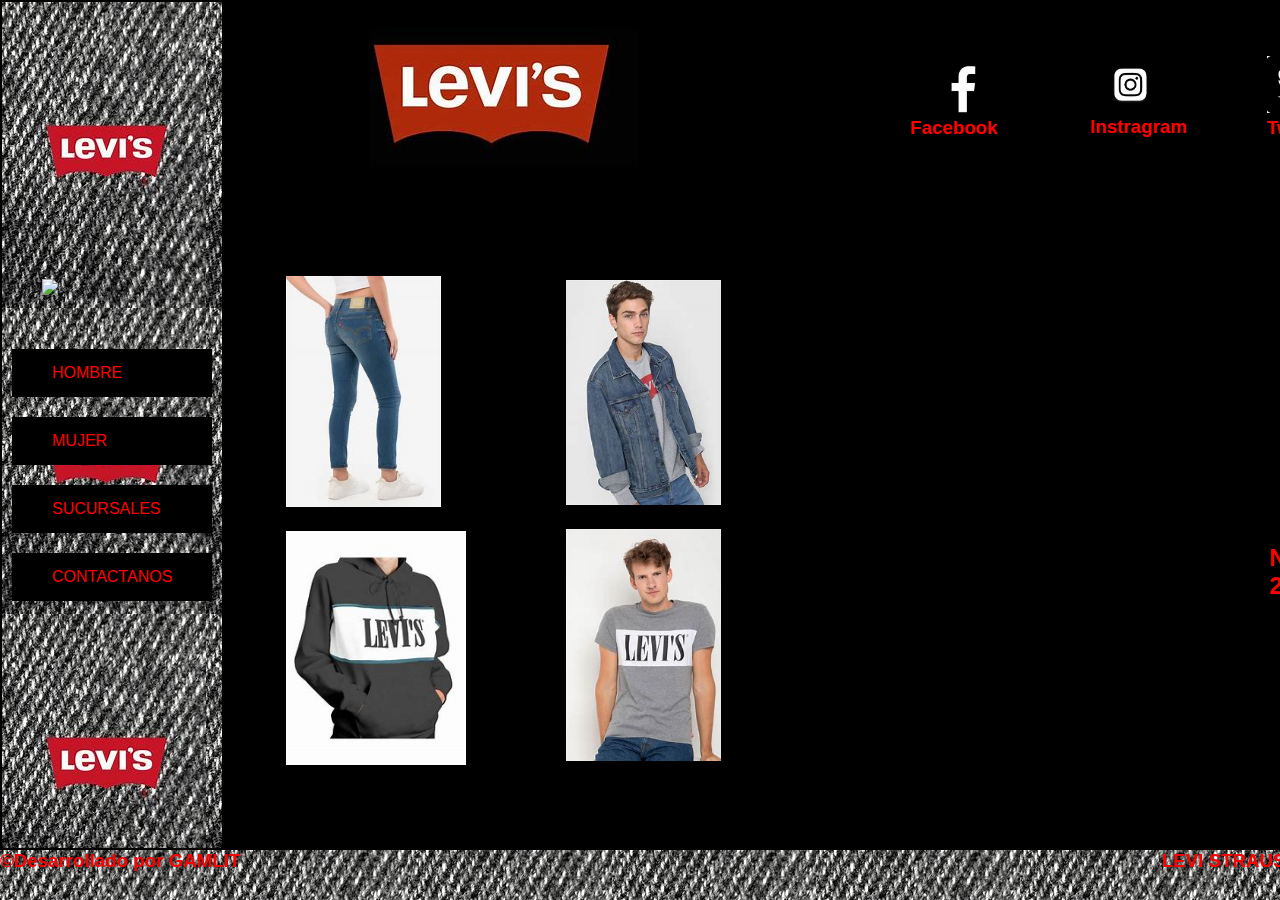
==== index.html @ 4fe2e685 "Primer Commit" ====
<!DOCTYPE html>
<html>
    <head>
        <title>LEVIS</title>
        <link rel="stylesheet" href="estilos.css">
        <link rel="shortcut icon" href="favicon/favicon.ico" type="image/x-icon">
        <link rel="icon" href="favicon/favicon.ico" type="image/x-icon">   
        <meta name="viewport" content="width=device-width,inital-scale=1.0"/>
    </head>
    <body id="grid-area">
        <header class="borde">
            <img src="img/logoFondoNegro.jpg">
        </header>
        <section id="redes" class="borde">
            <article>
                <a href="https://www.facebook.com/Levis.Argentina/?brand_redir=95181800661"><img src="img/logoFbNegro.jpg"alt="logo-fb" width="100px">
                <h3>Facebook</h3>
            </article>
            <article>  
                <a href="https://www.instagram.com/levis/"></a><img src="img/logoIgNegro.jpg" alt="logo-tw" width="80px">
                <h3>Instragram</h3>
            </article>
            <article>
                <a href="https://twitter.com/LEVIS"></a><img src="img/logoTwNegro.jpg"   alt="logo-ig" width="55px">
                <h3>Twitter</h3>
            </article>
      
        </section>
       
        <nav class="borde">
            <article>
                <img src=" alt="">
            </article>
                <span><a href="hombres.html">HOMBRE</a></span>
                <span><a href="mujeres.html">MUJER</a></span>
                 <span><a href="sucursales.html">SUCURSALES</a></span>
                <span><a href="contactanos.html">CONTACTANOS</a></span>
        </nav>
        <section id="productos" class="borde">
            <article>
                <img src="img/jeans-levis.jfif" width="175px" alt="jean-levis" class="oferta">
                <img src="img/buzo-levis.jfif"  width="200px" alt="buzo-levis" class="oferta">
            </article>
            <article>
                <img src="img/campera-levis.jfif" width="175px" alt="campera-levis" class="oferta">
                <img src="img/remera-levis.jfif" width="175px" alt="remera-levis" class="oferta">   
            </article>
        </section>
        <section id="video">
            <iframe width="560" height="315" src="https://www.youtube.com/embed/33de0QiN-cE" title="YouTube video player" frameborder="0" allow="accelerometer; autoplay; clipboard-write; encrypted-media; gyroscope; picture-in-picture" allowfullscreen class="videoo"></iframe>
            <h2>NEW CAMPAIN 22'</h2>
        </section>

    </body>      
    <footer>
    <h3>©Desarrollado por GAMLIT</h3>
    <h3 class="pie">LEVI STRAUSS & CO.</h3>
    </footer>
</html>
---- estilos.css ----
@media (max-width:480px){
    #grid-area{
        display: grid;
        grid-template-areas: 
        "encabezado"
        "menu"
        "productos"
        "pie"
        ;
        grid-template-columns: 100%;
        grid-template-rows:  1fr;
        grid-column-gap:10px;
        grid-row-gap: 0px;
    }
    body{
        width: 100%;
        height: 100vh;
        background-color: rgb(0, 0, 0);
    }
    header{
        grid-area: encabezado;
        background-color: black;
        display: flex;
        flex-flow: row wrap;
        justify-content: center;
        align-content: center;
        
       
    }
    nav{
        grid-area: menu;
        background-image:url("img/fondoLevis.jpg");
        display: flex;
        flex-flow: column nowrap;
        justify-content: center;    
        margin: 0;
    }
    #productos{
        grid-area: productos; 
        background-color:black;
        display: flex;
        flex-flow: row nowrap;
        justify-items: center;
        align-items: center;
    }  
    #video{
        grid-area: video;
        background-color: rgb(0, 0, 0);
        display: flex;
        flex-flow: row nowrap;
        justify-items: center;
        align-items: center;
        display: none;
    
    }
    footer{
        grid-area: pie;
        background-color:black;
        display: flex;
        flex-flow: row ;
        background-image: url("img/fondoLevis.jpg");
        margin: 0;
    
    }
    .borde{
        border: 2px solid black;
    }
    
    #redes{
        grid-area: redes;
        background-color: black;
        display: none;
        flex-flow: row;
        justify-content: center;
        align-items: center;
       }
    span{
        background-color:black;
        margin: 10px;
        padding: 15px 40px;
        color:red;
      
    }
    h3{
        color: red;
    }
    article{
        margin: 0;padding:40px
    }
    span:hover{
         border-left: solid 10px red;
    
    }
    img:hover{
        border-left: solid 5px white;
    }
    
    a{
        text-decoration: none;
        color:rgb(255, 0, 0);
    }
    h2{
        color:red;
        text-decoration: none;
        display: flex;
        flex-direction: column;
        justify-content: center;
        align-items: center;
        padding-top: 100px;
    }
    .oferta{
        margin: 0px;padding: 0px; border: 0px;
    }
    .videoo{
        margin: 0;padding-top: 50px;
        background-color: black;
    }
    .pie{
        margin: 0;padding-left: 72vw;
    }
    .displayoff{
        display: none;
    }

}
@media (min-width:481px) and (max-width:1023px){
    #grid-area{
        display: grid;
        grid-template-areas: 
        "menu header"
        "menu productos"
        "menu video"
        "pie pie"
        ;
        grid-template-columns: 50% 50%;
        grid-template-rows: 0.75fr 1fr;
        grid-column-gap:10px;
        grid-row-gap: 0px;
    }
    *{
        margin: 0;padding: 0;
        box-sizing: border-box;
        font-family: 'Franklin Gothic Medium', 'Arial Narrow', Arial, sans-serif;
    }
    body{
        width: 100%;
        height: 100vh;
        background-color: rgb(0, 0, 0);
    }
    header{
        grid-area: header;
        background-color: black;
        display: flex;
        flex-flow: row wrap;
        justify-content: center;
        align-content: center;
        
       
    }
    nav{
        grid-area: menu;
        background-image:url("img/fondoLevis.jpg");
        display: flex;
        flex-flow: column nowrap;
        justify-content: center;    
        margin: 0;
    }
    #productos{
        grid-area: productos; 
        background-color:black;
        display: flex;
        flex-flow: row nowrap;
        justify-items: center;
        align-items: center;
    }  
    #video{
        grid-area: video;
        background-color: rgb(0, 0, 0);
        display: flex;
        flex-flow: row nowrap;
        justify-items: center;
        align-items: center;
    }
    footer{
        grid-area: pie;
        background-color:black;
        display: flex;
        flex-flow: row ;
        background-image: url("img/fondoLevis.jpg");
        margin: 0;
    
    }
    .borde{
        border: 2px solid black;
    }
    
    #redes{
        grid-area: redes;
        background-color: black;
        display: flex;
        flex-flow: row;
        justify-content: center;
        align-items: center;
       }
    span{
        background-color:black;
        margin: 10px;
        padding: 15px 40px;
        color:red;
      
    }
    h3{
        color: red;
    }
    article{
        margin: 0;padding:40px
    }
    span:hover{
         border-left: solid 10px red;
    
    }
    img:hover{
        border-left: solid 5px white;
    }
    
    a{
        text-decoration: none;
        color:rgb(255, 0, 0);
    }
    h2{
        color:red;
        text-decoration: none;
        display: flex;
        flex-direction: column;
        justify-content: center;
        align-items: center;
        padding-top: 100px;
    }
    .oferta{
        margin: 0;padding: 10px; border: 10px;
    }
    .videoo{
        margin: 0;padding-top: 50px;
        background-color: black;
    }
    .pie{
        margin: 0;padding-left: 72vw;
    }
    }
    @media (min-width:1024px){
        #grid-area{
            display: grid;
            grid-template-areas: 
            "menu header redes"
            "menu productos video"
            "menu productos video"
            "pie pie pie"
            ;
            grid-template-columns: 20% 55%
            grid-template-rows: 1fr 2.5fr 2.5fr 0.5fr;
            grid-column-gap:10px;
            grid-row-gap: 0px;
           
        }
        *{
            margin: 0;padding: 0;
            box-sizing: border-box;
            font-family: 'Franklin Gothic Medium', 'Arial Narrow', Arial, sans-serif;
        }
        body{
            width: 100%;
            height: 100vh;
            background-color: rgb(0, 0, 0);
        }
        header{
            grid-area: header;
            background-color: black;
            display: flex;
            flex-flow: row wrap;
            justify-content: center;
            align-content: center;

        }
        nav{
            grid-area: menu;
            background-image:url("img/fondoLevis.jpg");
            display: flex;
            flex-flow: column nowrap;
            justify-content: center;    
            margin: 0;
        }
        #productos{
            grid-area: productos; 
            background-color:black;
            display: flex;
            flex-flow: row nowrap;
            justify-items: center;
            align-items: center;
        }  
        #video{
            grid-area: video;
            background-color: rgb(0, 0, 0);
            display: flex;
            flex-flow: row nowrap;
            justify-items: center;
            align-items: center;
        }
        footer{
            grid-area: pie;
            background-color:black;
            display: flex;
            flex-flow: row ;
            background-image: url("img/fondoLevis.jpg");
            margin: 0;
        
        }
        .borde{
            border: 2px solid black;
        }
        
        #redes{
            grid-area: redes;
            background-color: black;
            display: flex;
            flex-flow: row;
            justify-content: center;
            align-items: center;
           }
        span{
            background-color:black;
            margin: 10px;
            padding: 15px 40px;
            color:red;
          
        }
        h3{
            color: red;
        }
        article{
            margin: 0;padding:40px
        }
        span:hover{
             border-left: solid 10px red;
        
        }
        img:hover{
            border-left: solid 5px white;
        }
        
        a{
            text-decoration: none;
            color:rgb(255, 0, 0);
        }
        h2{
            color:red;
            text-decoration: none;
            display: flex;
            flex-direction: column;
            justify-content: center;
            align-items: center;
            padding-top: 100px;
        }
        .oferta{
            margin: 0;padding: 10px; border: 10px;
        }
        .videoo{
            margin: 0;padding-top: 50px;
        }
        .pie{
            margin: 0;padding-left: 72vw;
        }
    }
}
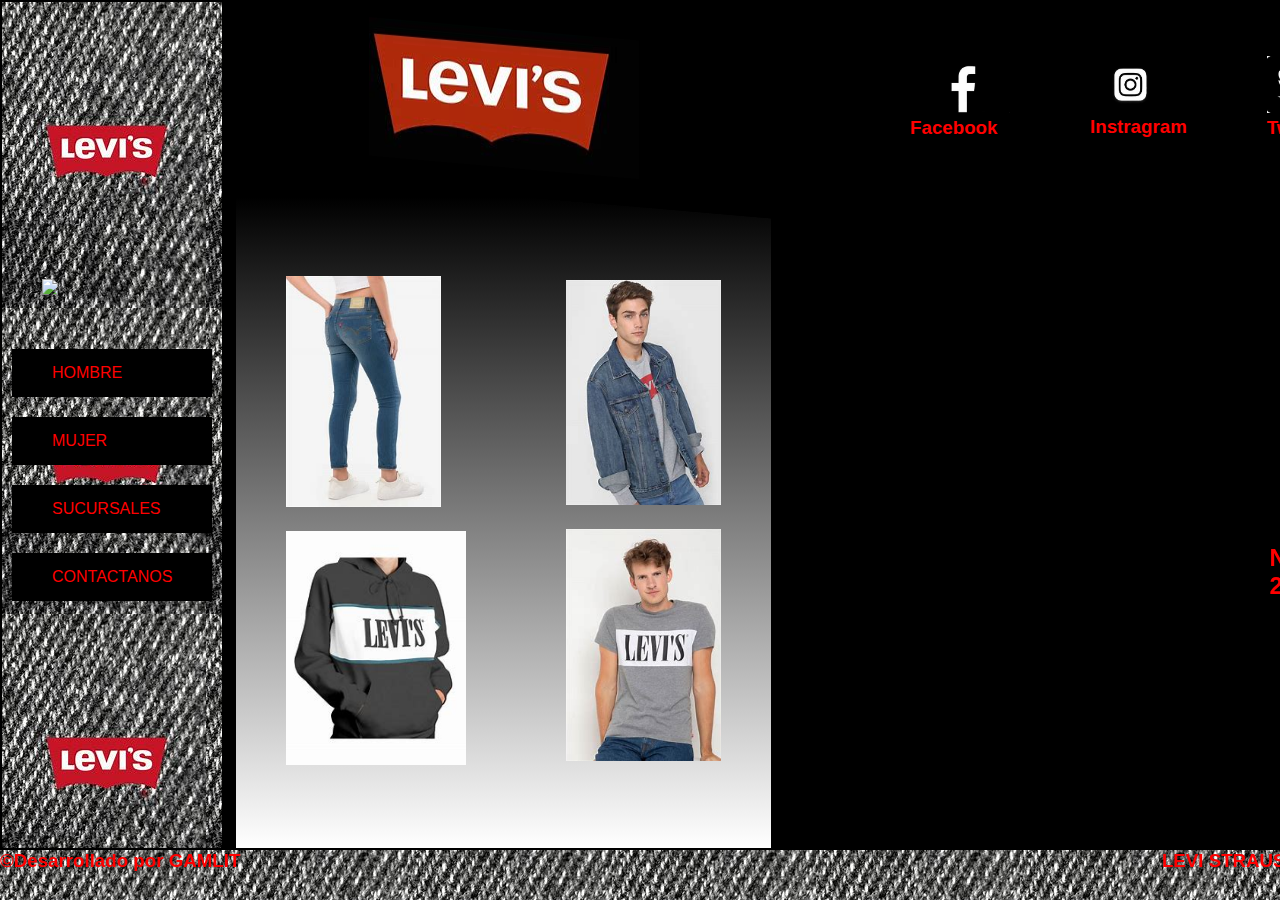
==== commit e437c12c: "agregandodegrade" ====
--- a/index.html
+++ b/index.html
@@ -26,15 +26,15 @@
             </article>
       
         </section>
-       
+
         <nav class="borde">
             <article>
                 <img src=" alt="">
             </article>
-                <span><a href="hombres.html">HOMBRE</a></span>
-                <span><a href="mujeres.html">MUJER</a></span>
-                 <span><a href="sucursales.html">SUCURSALES</a></span>
-                <span><a href="contactanos.html">CONTACTANOS</a></span>
+                <span class="rotar"><a href="hombres.html">HOMBRE</a></span>
+                <span class="rotar"><a href="mujeres.html">MUJER</a></span>
+                 <span class="rotar"><a href="sucursales.html">SUCURSALES</a></span>
+                <span class="rotar"><a href="contactanos.html">CONTACTANOS</a></span>
         </nav>
         <section id="productos" class="borde">
             <article>
--- a/estilos.css
+++ b/estilos.css
@@ -40,7 +40,7 @@
     }
     #productos{
         grid-area: productos; 
-        background-color:black;
+        background-color: black;
         display: flex;
         flex-flow: row nowrap;
         justify-items: center;
@@ -58,7 +58,7 @@
     }
     footer{
         grid-area: pie;
-        background-color:black;
+        background-image:linear-gradient(black,white);
         display: flex;
         flex-flow: row ;
         background-image: url("img/fondoLevis.jpg");
@@ -123,6 +123,9 @@
     }
     .displayoff{
         display: none;
+    }
+    .rotar{
+        transform: skewY(15deg);
     }
 
 }
@@ -170,7 +173,7 @@
     }
     #productos{
         grid-area: productos; 
-        background-color:black;
+        background-image:linear-gradient(black,white);
         display: flex;
         flex-flow: row nowrap;
         justify-items: center;
@@ -282,6 +285,7 @@
             flex-flow: row wrap;
             justify-content: center;
             align-content: center;
+            transform: skewY(5deg);
 
         }
         nav{
@@ -291,10 +295,11 @@
             flex-flow: column nowrap;
             justify-content: center;    
             margin: 0;
+    
         }
         #productos{
             grid-area: productos; 
-            background-color:black;
+            background-image: linear-gradient(black,white);
             display: flex;
             flex-flow: row nowrap;
             justify-items: center;
